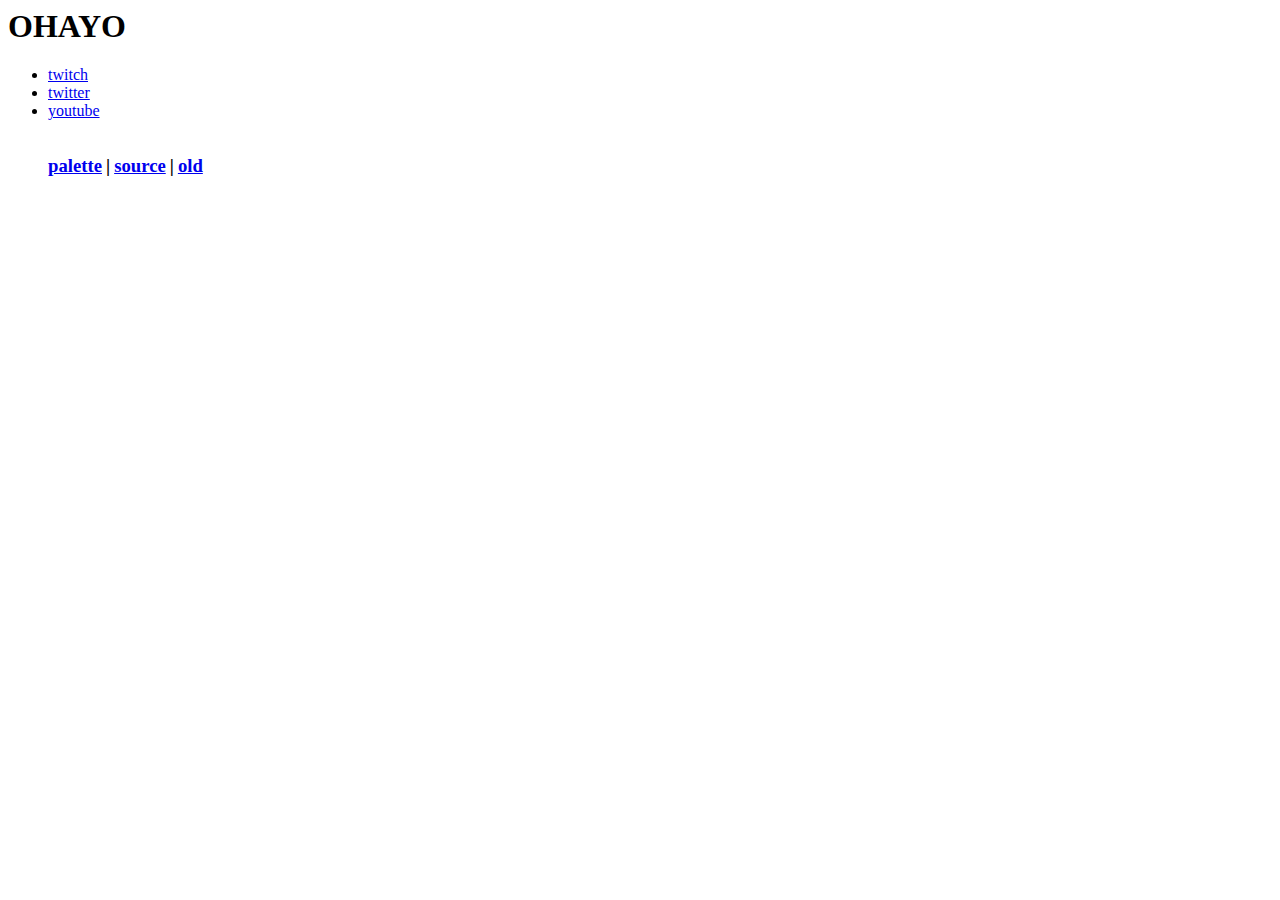
==== ohayo.html @ 2bf64c5a "Create ohayo.html" ====
<html>
  <head>
    <meta charset="utf-8">
    <meta name="viewport" content="width=device-width, initial-scale=1">
    <title>HELLY</title>
    <link
      href="https://cdn.jsdelivr.net/npm/bootstrap@5.3.0-alpha1/dist/css/bootstrap.min.css"
      rel="stylesheet"
      integrity="sha384-GLhlTQ8iRABdZLl6O3oVMWSktQOp6b7In1Zl3/Jr59b6EGGoI1aFkw7cmDA6j6gD"
      crossorigin="anonymous">
    <link rel="stylesheet" href="ohayo.css">
  </head>
  <body>
    <div class="center-content d-flex justify-content-md-center">
      <div class="container">
        <div class="head d-flex justify-content-md-center">
          <h1 data-value="HELLY">OHAYO</h1>
        </div>

        <div class="tree d-flex justify-content-md-center">
          <ul class="linktree">
            <li>
              <a class="gh" href="https://www.twitch.tv/ohayo_vt">twitch</a>
            </li>
            <li>
              <a class="twt" href="https://twitter.com/TheOHAYO">twitter</a>
            </li>
            <li>
              <a class="tlg" href="https://www.youtube.com/channel/UCjsbCJFYYr-RR5GUNRbqBDA">youtube</a>
            </li>
          </ul>
        </div>
      </div>
    </div>


    <footer>
      <div class="text-foot d-flex justify-content-md-center">
        <ul>
          <li style="display:inline-block;">
            <a href="https://github.com/catppuccin/"><h3>palette</h3></a>
          </li>
          <li style="display:inline-block">
            <h3> | </h3>
          </li>
          <li style="display:inline-block;">
            <a href="https://codepen.io/Hyperplexed/full/rNrJgrd"><h3>source</h3></a>
          </li>
          <li style="display:inline-block">
            <h3> | </h3>
          </li>
          <li style="display:inline-block;">
            <a href="https://old.hellyy.ml/"><h3>old</h3></a>
          </li>
        </ul>
      </div>
    </footer>

    <script>
    const letters = "ABCDEFGHIJKLMNOPQRSTUVWXYZ";

let interval = null;

document.querySelector("h1").onmouseover = event => {  
  let iteration = 0;
  
  clearInterval(interval);
  
  interval = setInterval(() => {
    event.target.innerText = event.target.innerText
      .split("")
      .map((letter, index) => {
        if(index < iteration) {
          return event.target.dataset.value[index];
        }
      
        return letters[Math.floor(Math.random() * 26)]
      })
      .join("");
    
    if(iteration >= event.target.dataset.value.length){ 
      clearInterval(interval);
    }
    
    iteration += 1 / 3;
  }, 30);
}
</script>
  </body>
</html>
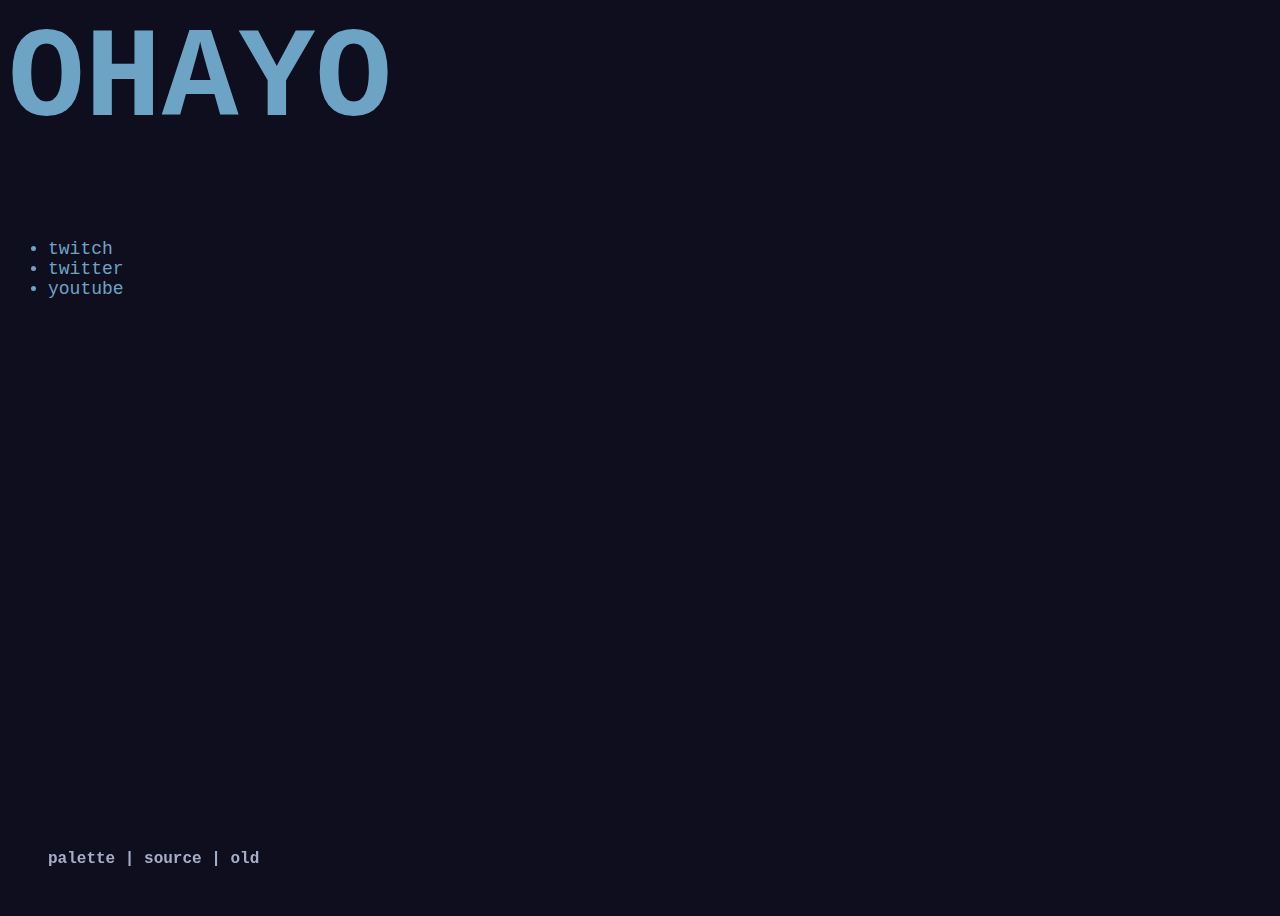
==== commit fac635cc: "Update ohayo.html" ====
--- a/ohayo.html
+++ b/ohayo.html
@@ -14,7 +14,7 @@
     <div class="center-content d-flex justify-content-md-center">
       <div class="container">
         <div class="head d-flex justify-content-md-center">
-          <h1 data-value="HELLY">OHAYO</h1>
+          <h1 data-value="OHAYO">OHAYO</h1>
         </div>
 
         <div class="tree d-flex justify-content-md-center">
--- a/ohayo.css
+++ b/ohayo.css
@@ -0,0 +1,138 @@
+body {
+  height: 100%;
+  width: 100%;
+  background-color: #0e0e1e;
+  overflow: hidden;
+  user-select: none;
+  -drag: none;
+  -moz-user-select: none;
+  -webkit-user-drag: none;
+  -webkit-user-select: none;
+}
+
+h1 {
+  font-family: 'Space Mono', monospace;
+  font-size: clamp(3rem, 10vw, 10rem);
+  color: #6da4c6;
+  border-radius: clamp(0.4rem, 0.75vw, 1rem);
+}
+
+h1:hover {
+  background-color: #313244;
+  color: #6da4c6;
+}
+
+h3 {
+  font-family: 'Space Mono', monospace;
+  font-size: medium;
+  color: #a6adc8;
+}
+
+
+.meta-link {
+  align-items: center;
+  backdrop-filter: blur(3px);
+  background-color: rgba(255, 255, 255, 0.05);
+  border: 1px solid rgba(255, 255, 255, 0.1);
+  border-radius: 6px;
+  bottom: 10px;
+  box-shadow: 2px 2px 2px rgba(0, 0, 0, 0.1);
+  cursor: pointer;
+  display: inline-flex;
+  gap: 5px;
+  left: 10px;
+  padding: 10px 20px;
+  position: fixed;
+  text-decoration: none;
+  transition: background-color 400ms, border-color 400ms;
+  z-index: 10000;
+}
+
+.meta-link:hover {
+  background-color: rgba(49, 50, 68, 0.2);
+  border: 1px solid rgba(49, 50, 68, 0.2);
+}
+
+.meta-link>i,
+.meta-link>span {
+  height: 20px;
+  line-height: 20px;
+}
+
+.meta-link>span {
+  color: white;
+  font-family: "Rubik", sans-serif;
+  font-weight: 500;
+}
+
+a:link {
+  font-family: 'Space Mono', monospace;
+  text-decoration: none;
+  color: #6da4c6;
+}
+
+a:visited {
+  font-family: 'Space Mono', monospace;
+  text-decoration: none;
+  color: #6da4c6;
+}
+
+a:hover {
+  font-family: 'Space Mono', monospace;
+  text-decoration: none;
+  
+}
+
+a:active {
+  font-family: 'Space Mono', monospace;
+  text-decoration: none;
+  color: #6da4c6;
+}
+
+.linktree {
+  font-family: 'Space Mono', monospace;
+  color: #6da4c6;
+  font-size: large;
+  user-select: none;
+  -drag: none;
+  -moz-user-select: none;
+  -webkit-user-drag: none;
+  -webkit-user-select: none;
+}
+
+footer {
+  position: fixed;
+  width: 100%;
+  bottom: 0; 
+  user-select: none;
+  -drag: none;
+  -moz-user-select: none;
+  -webkit-user-drag: none;
+  -webkit-user-select: none;
+}
+
+.center-content {
+align-items: center;
+height: 100vh;
+
+}
+
+.text-foot {
+  font-family: '', monospace;
+}
+
+.gh:hover {
+color: #cba6f7;
+}
+
+.twt:hover {
+  color:#74c7ec;
+}
+
+.tlg:hover {
+  color: #89b4fa;
+}
+
+.mail:hover {
+  color: #94e2d5;
+}
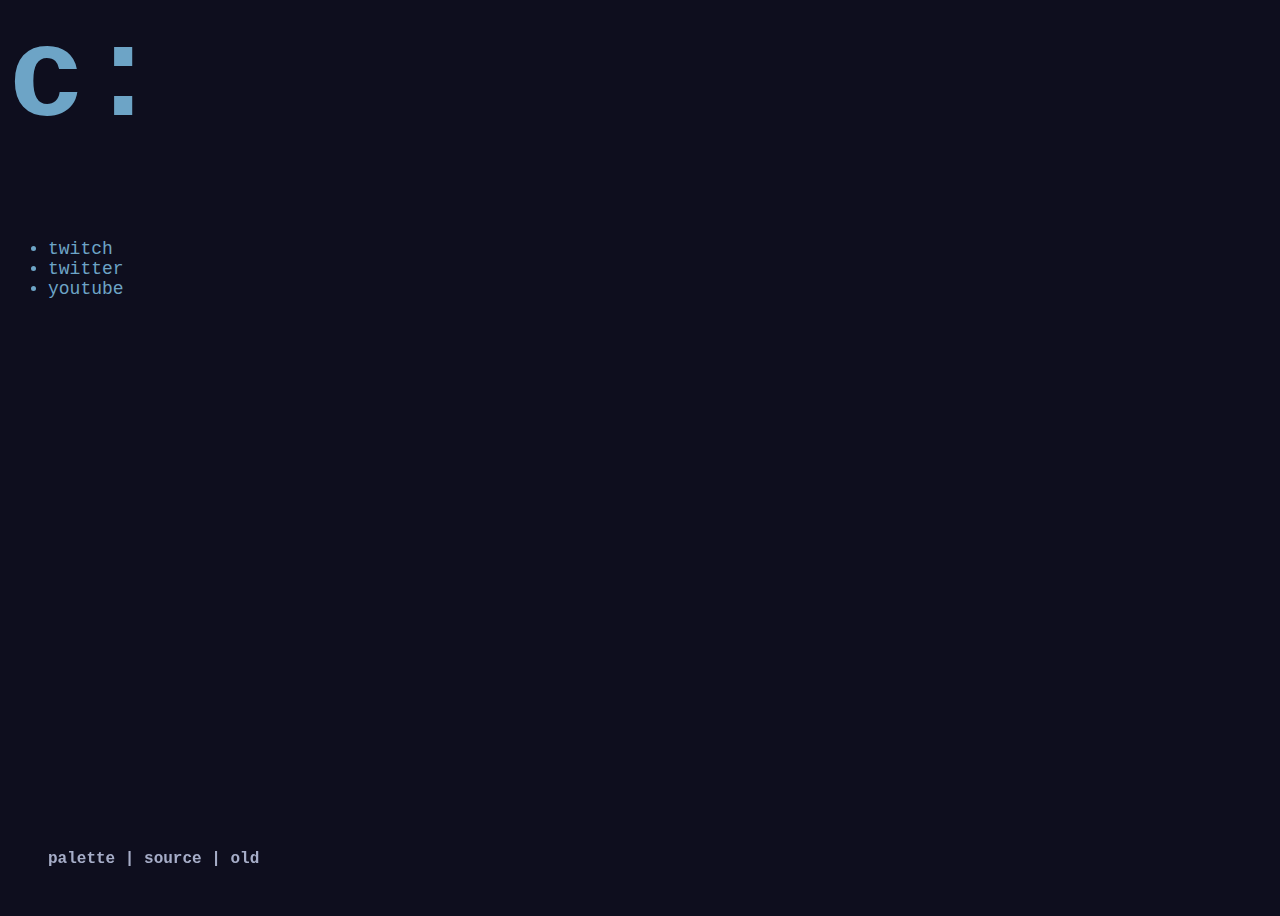
==== commit 0cce3207: "Update ohayo.html" ====
--- a/ohayo.html
+++ b/ohayo.html
@@ -2,7 +2,7 @@
   <head>
     <meta charset="utf-8">
     <meta name="viewport" content="width=device-width, initial-scale=1">
-    <title>HELLY</title>
+    <title>OHAYO</title>
     <link
       href="https://cdn.jsdelivr.net/npm/bootstrap@5.3.0-alpha1/dist/css/bootstrap.min.css"
       rel="stylesheet"
@@ -14,7 +14,7 @@
     <div class="center-content d-flex justify-content-md-center">
       <div class="container">
         <div class="head d-flex justify-content-md-center">
-          <h1 data-value="OHAYO">OHAYO</h1>
+          <h1 data-value="OHAYO">c:</h1>
         </div>
 
         <div class="tree d-flex justify-content-md-center">
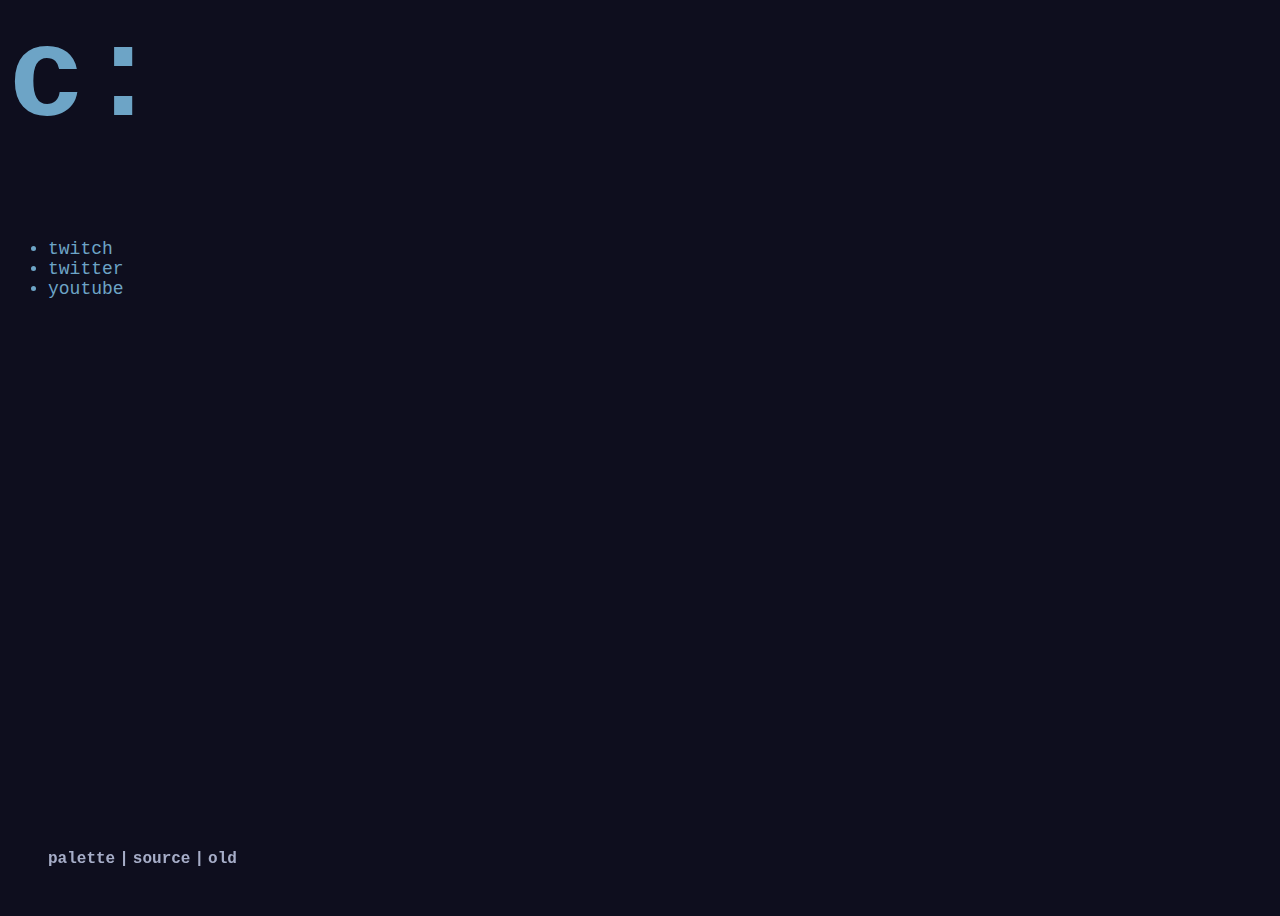
==== commit 6b443bfa: "Update ohayo.html" ====
--- a/ohayo.html
+++ b/ohayo.html
@@ -14,7 +14,7 @@
     <div class="center-content d-flex justify-content-md-center">
       <div class="container">
         <div class="head d-flex justify-content-md-center">
-          <h1 data-value="OHAYO">c:</h1>
+          <h1 data-value="OHAYO">  c: </h1>
         </div>
 
         <div class="tree d-flex justify-content-md-center">
--- a/ohayo.css
+++ b/ohayo.css
@@ -118,11 +118,10 @@
 }
 
 .text-foot {
-  font-family: '', monospace;
 }
 
 .gh:hover {
-color: #cba6f7;
+color: #74c7ec;
 }
 
 .twt:hover {
@@ -130,9 +129,9 @@
 }
 
 .tlg:hover {
-  color: #89b4fa;
+  color: #74c7ec;
 }
 
 .mail:hover {
-  color: #94e2d5;
+  color: #74c7ec;
 }
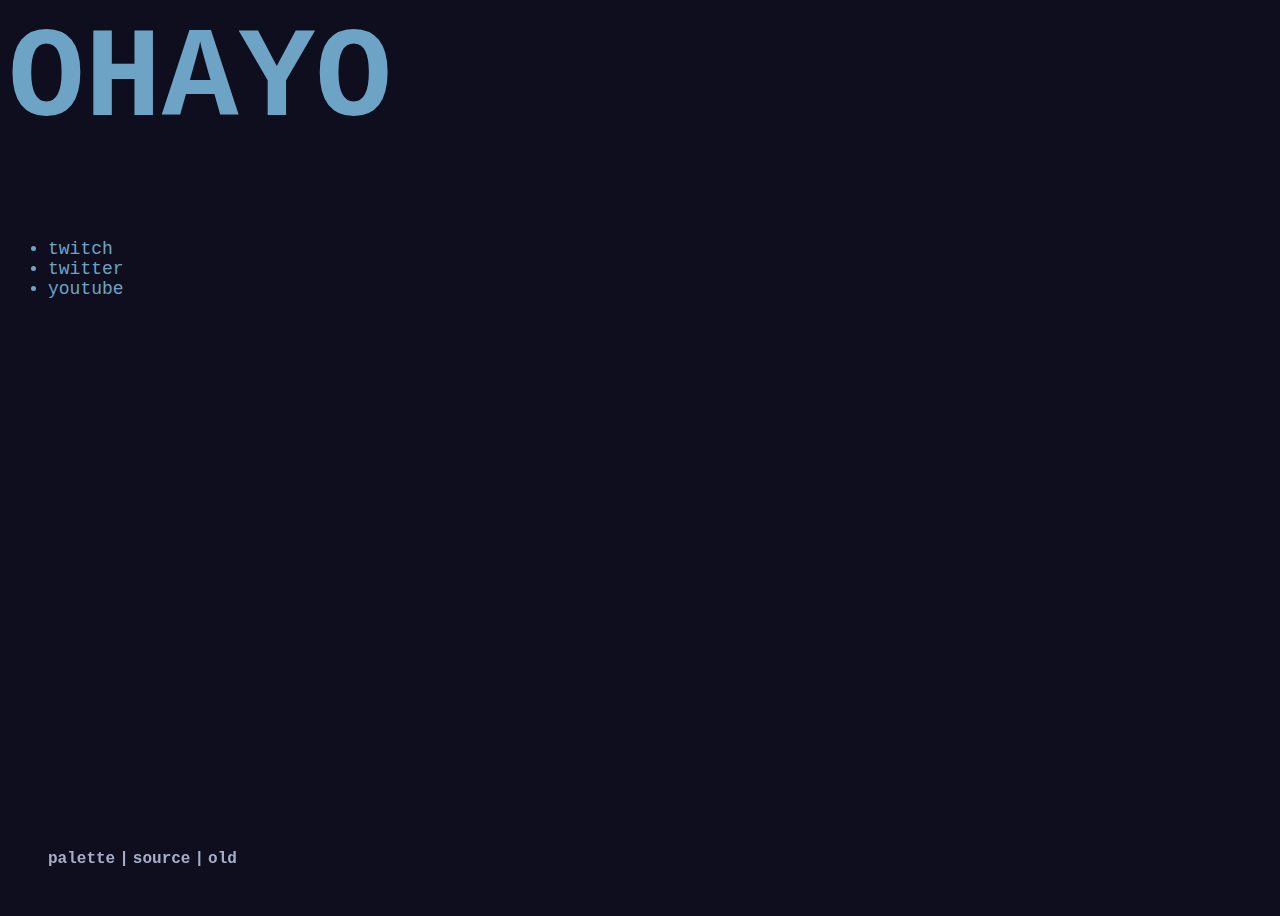
==== commit 6eca4626: "Update ohayo.html" ====
--- a/ohayo.html
+++ b/ohayo.html
@@ -14,7 +14,7 @@
     <div class="center-content d-flex justify-content-md-center">
       <div class="container">
         <div class="head d-flex justify-content-md-center">
-          <h1 data-value="OHAYO">  c: </h1>
+          <h1 data-value="c:">OHAYO</h1>
         </div>
 
         <div class="tree d-flex justify-content-md-center">
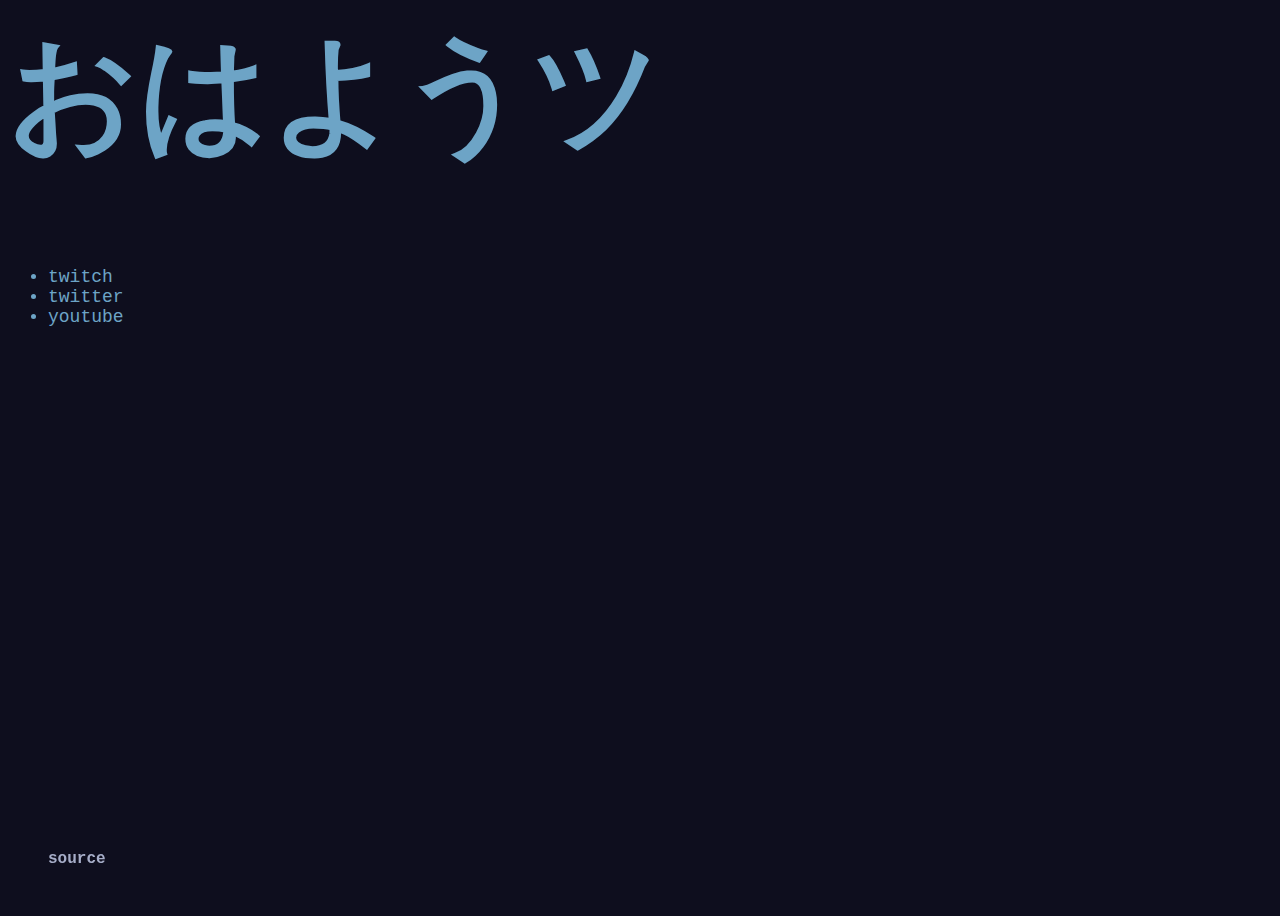
==== commit 4817fd63: "updated" ====
--- a/ohayo.html
+++ b/ohayo.html
@@ -14,7 +14,7 @@
     <div class="center-content d-flex justify-content-md-center">
       <div class="container">
         <div class="head d-flex justify-content-md-center">
-          <h1 data-value="c:">OHAYO</h1>
+          <h1 data-value="OHAYO">おはようツ</h1>
         </div>
 
         <div class="tree d-flex justify-content-md-center">
@@ -37,21 +37,11 @@
     <footer>
       <div class="text-foot d-flex justify-content-md-center">
         <ul>
-          <li style="display:inline-block;">
-            <a href="https://github.com/catppuccin/"><h3>palette</h3></a>
-          </li>
-          <li style="display:inline-block">
-            <h3> | </h3>
-          </li>
+          
           <li style="display:inline-block;">
             <a href="https://codepen.io/Hyperplexed/full/rNrJgrd"><h3>source</h3></a>
           </li>
-          <li style="display:inline-block">
-            <h3> | </h3>
-          </li>
-          <li style="display:inline-block;">
-            <a href="https://old.hellyy.ml/"><h3>old</h3></a>
-          </li>
+          
         </ul>
       </div>
     </footer>
--- a/ohayo.css
+++ b/ohayo.css
@@ -117,7 +117,8 @@
 
 }
 
-.text-foot {
+.head {
+  margin-bottom: 50;
 }
 
 .gh:hover {
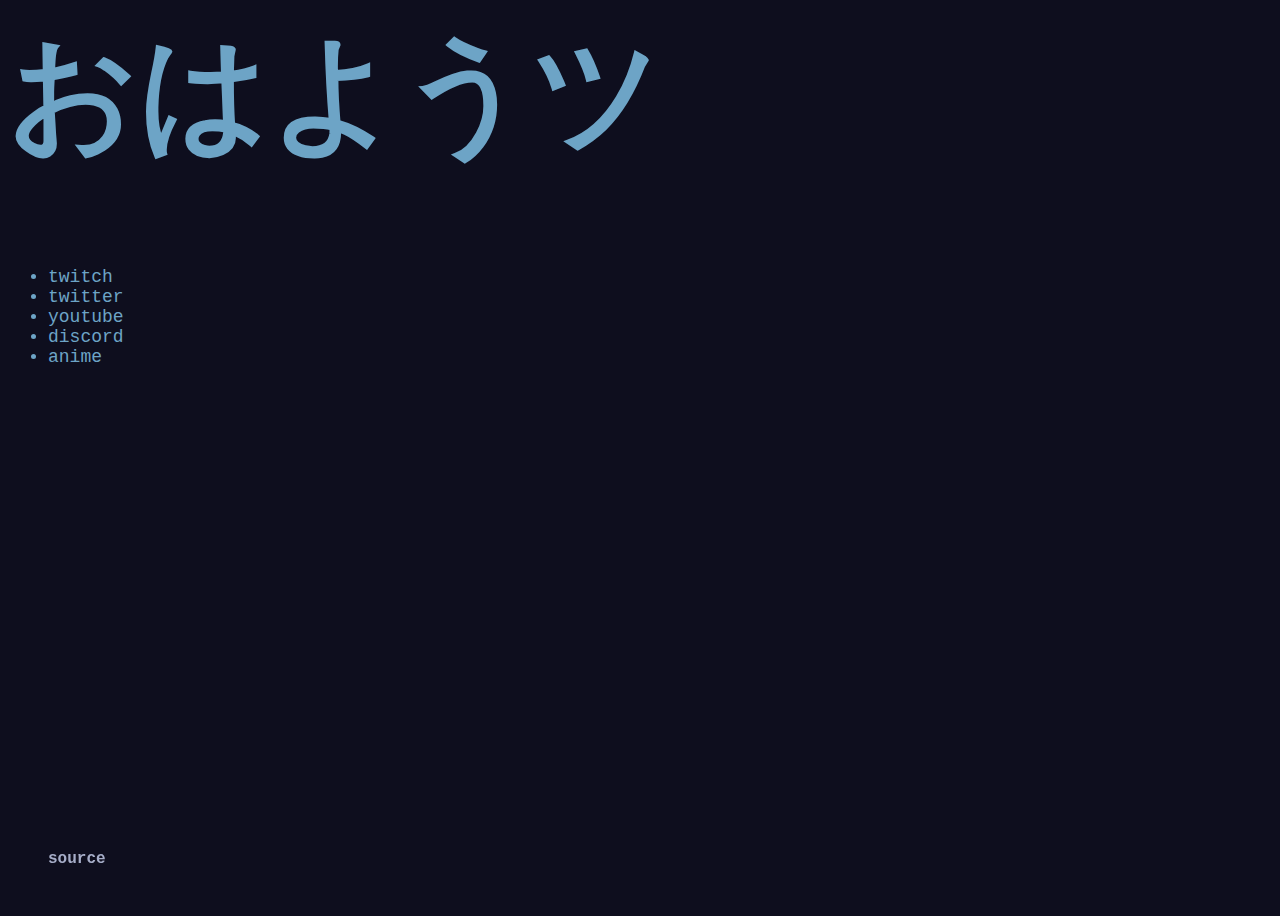
==== commit 66123df2: "updated ohayo" ====
--- a/ohayo.html
+++ b/ohayo.html
@@ -28,6 +28,14 @@
             <li>
               <a class="tlg" href="https://www.youtube.com/channel/UCjsbCJFYYr-RR5GUNRbqBDA">youtube</a>
             </li>
+          </li>
+          <li>
+            <a class="tlg" href="https://discord.gg/CQvMQke3vs">discord</a>
+          </li>
+        </li>
+        <li>
+          <a class="tlg" href="https://myanimelist.net/animelist/TheRealOHAYO">anime</a>
+        </li>
           </ul>
         </div>
       </div>
@@ -39,7 +47,7 @@
         <ul>
           
           <li style="display:inline-block;">
-            <a href="https://codepen.io/Hyperplexed/full/rNrJgrd"><h3>source</h3></a>
+            <a href="https://codepen.io/Hyperplexed/full/rNrJgrd"><h3 class="source">source</h3></a>
           </li>
           
         </ul>
@@ -72,7 +80,7 @@
       clearInterval(interval);
     }
     
-    iteration += 1 / 3;
+    iteration += 1 / 11;
   }, 30);
 }
 </script>
--- a/ohayo.css
+++ b/ohayo.css
@@ -136,3 +136,8 @@
 .mail:hover {
   color: #74c7ec;
 }
+
+.source:hover {
+  color: #cbd1e9;
+}
+
